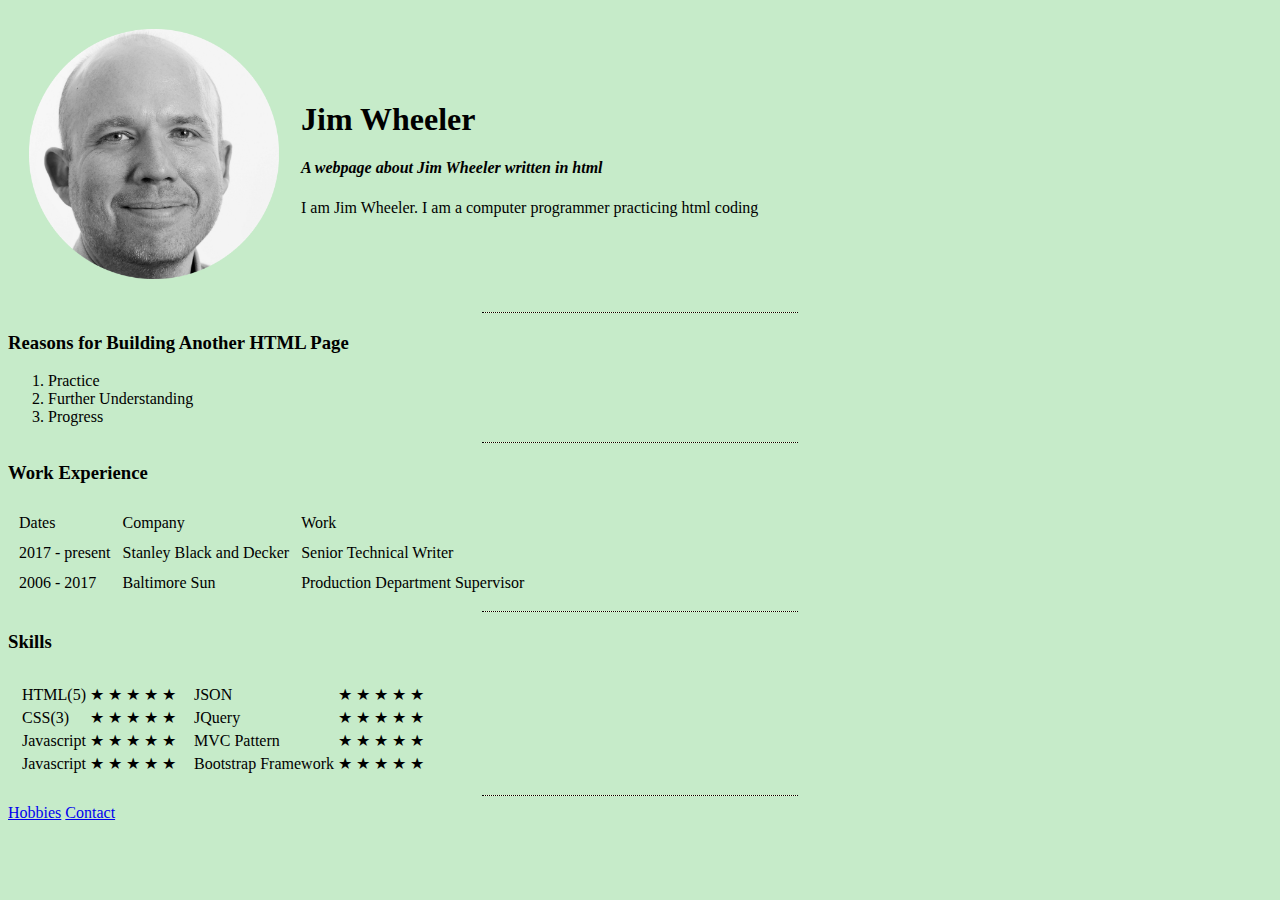
==== index.html @ 3dc05cca "HTML iteration" ====
<!DOCTYPE html>
<!--[if lt IE 7]>      <html class="no-js lt-ie9 lt-ie8 lt-ie7"> <![endif]-->
<!--[if IE 7]>         <html class="no-js lt-ie9 lt-ie8"> <![endif]-->
<!--[if IE 8]>         <html class="no-js lt-ie9"> <![endif]-->
<!--[if gt IE 8]>      <html class="no-js"> <!--<![endif]-->
<html>

<head>
    <meta charset="utf-8">
    <meta http-equiv="X-UA-Compatible" content="IE=edge">
    <title>&#9986 Jim's Personal Page</title>
    <meta name="description" content="Jim Wheeler personal page.">
    <meta name="viewport" content="width=device-width, initial-scale=1">
    <link rel="stylesheet" href="css/style.css">
    <style>
        body {
            background-color: #c6ebc9;
        }
        hr {
            background-color: cornsilk;
            border-style: none;
            border-top: 1px dotted black;
            height: 0;
            width: 25%;
        }
    </style>
</head>

<body>
    <!--[if lt IE 7]>
            <p class="browsehappy">You are using an <strong>outdated</strong> browser. Please <a href="#">upgrade your browser</a> to improve your experience.</p>
        <![endif]-->
    <table cellspacing=20>
        <tr>
            <td><img src="img/mn_portrait-circle-cropped.png" alt="Jim's profile picture" width="250" height="auto">
            <td>
                <h1>Jim Wheeler</h1>
                <h4><em>A webpage about Jim Wheeler written in html</em></h4>
                <p>I am Jim Wheeler. I am a computer programmer practicing html coding</p>
            </td>
        </tr>
    </table>
    <hr>
    <h3>Reasons for Building Another HTML Page</h3>
    <ol>
        <li>Practice</li>
        <li>Further Understanding</li>
        <li>Progress</li>
    </ol>
    <hr>
    <h3>Work Experience</h3>

    <table cellspacing=10>
        <thead>
            <tr>
                <td>Dates</td>
                <td>Company</td>
                <td>Work</td>
            </tr>
        </thead>
        <tbody>
            <tr>
                <td>2017 - present</td>
                <td>Stanley Black and Decker</td>
                <td>Senior Technical Writer</td>
            </tr>
            <tr>
                <td>2006 - 2017</td>
                <td>Baltimore Sun</td>
                <td>Production Department Supervisor</td>
            </tr>
        </tbody>
    </table>
    <hr>
    <h3>Skills</h3>
    <table cellspacing=10>
        <tr>
            <td>
                <table>
                    <tr>
                        <td>HTML(5)</td>
                        <td>&#9733 &#9733 &#9733 &#9733 &#9733</td>
                    </tr>
                    <tr>
                        <td>CSS(3)</td>
                        <td>&#9733 &#9733 &#9733 &#9733 &#9733</td>
                    </tr>
                    <tr>
                        <td>Javascript</td>
                        <td>&#9733 &#9733 &#9733 &#9733 &#9733</td>
                    </tr>
                    <tr>
                        <td>Javascript</td>
                        <td>&#9733 &#9733 &#9733 &#9733 &#9733</td>
                    </tr>
                </table>
            </td>
            <td>
                <table>
                    <tr>
                        <td>JSON</td>
                        <td>&#9733 &#9733 &#9733 &#9733 &#9733</td>
                    </tr>
                    <tr>
                        <td>JQuery</td>
                        <td>&#9733 &#9733 &#9733 &#9733 &#9733</td>
                    </tr>
                    <tr>
                        <td>MVC Pattern</td>
                        <td>&#9733 &#9733 &#9733 &#9733 &#9733</td>
                    </tr>
                    <tr>
                        <td>Bootstrap Framework</td>
                        <td>&#9733 &#9733 &#9733 &#9733 &#9733</td>
                    </tr>
                </table>
            </td>
        </tr>
    </table>
    <hr>
    <a href=hobbies.html>Hobbies</a>
    <a href=contact.html>Contact</a>
    <script src="" async defer></script>
</body>

</html>
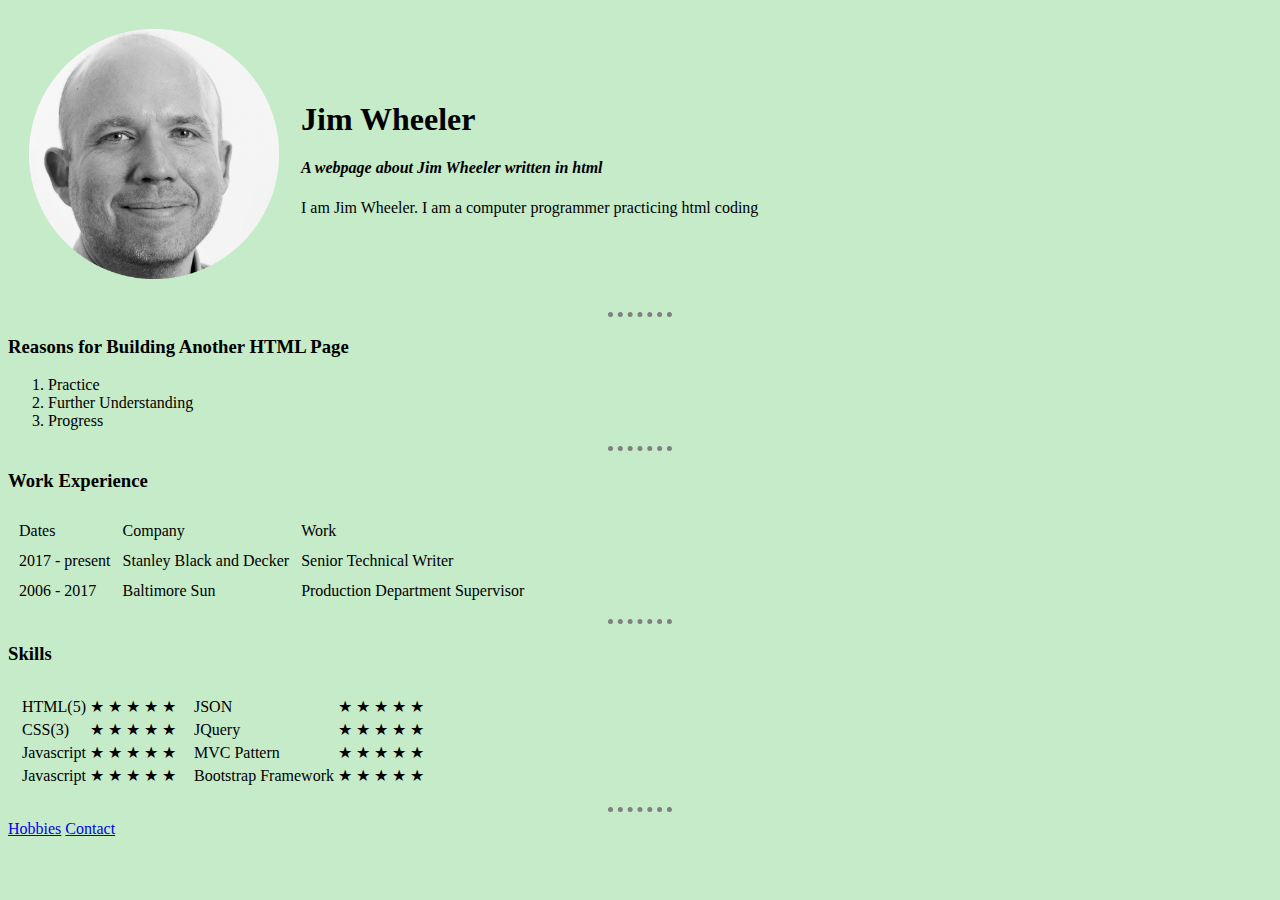
==== commit 28ec8443: "Added external stylesheet" ====
--- a/index.html
+++ b/index.html
@@ -12,18 +12,6 @@
     <meta name="description" content="Jim Wheeler personal page.">
     <meta name="viewport" content="width=device-width, initial-scale=1">
     <link rel="stylesheet" href="css/style.css">
-    <style>
-        body {
-            background-color: #c6ebc9;
-        }
-        hr {
-            background-color: cornsilk;
-            border-style: none;
-            border-top: 1px dotted black;
-            height: 0;
-            width: 25%;
-        }
-    </style>
 </head>
 
 <body>
--- a/css/style.css
+++ b/css/style.css
@@ -0,0 +1,11 @@
+body {
+    background-color: #c6ebc9;
+}
+hr {
+    border-style: none;
+    border-top: 1px dotted black;
+    height: 0;
+    width: 5%;
+    border-width: 5px;
+    border-color: grey;
+}